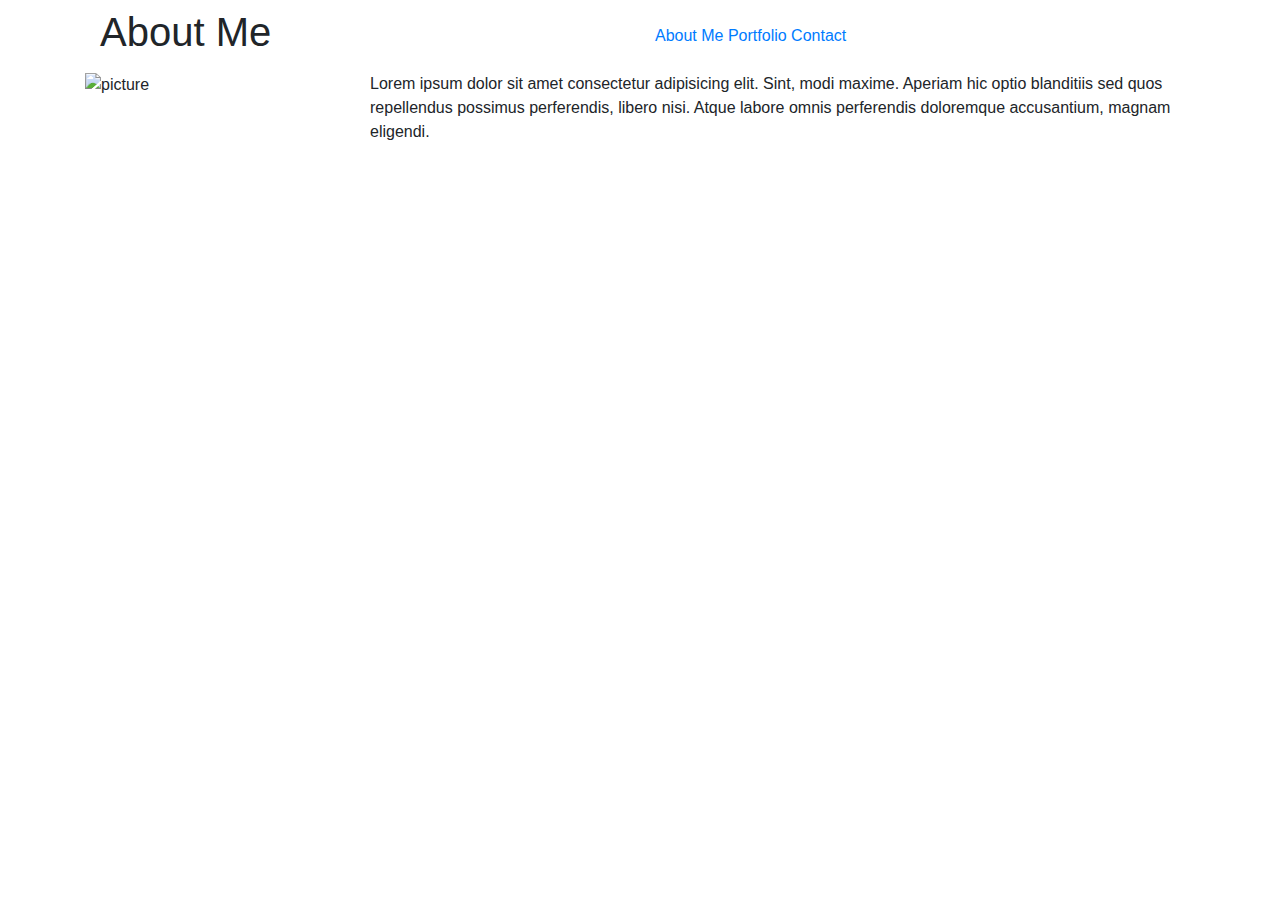
==== index.html @ ca950870 "added first elements to html file" ====
<!doctype html>
<html lang="en">
  <head>
    <title>Title</title>
    <!-- Required meta tags -->
    <meta charset="utf-8">
    <meta name="viewport" content="width=device-width, initial-scale=1, shrink-to-fit=no">

    <!-- Bootstrap CSS -->
    <link rel="stylesheet" href="https://stackpath.bootstrapcdn.com/bootstrap/4.3.1/css/bootstrap.min.css" integrity="sha384-ggOyR0iXCbMQv3Xipma34MD+dH/1fQ784/j6cY/iJTQUOhcWr7x9JvoRxT2MZw1T" crossorigin="anonymous">
  </head>
  <body>
    <!-- <nav class="container">
        <div class="row">
            <div class="col-sm-6">
                <h1>About Me</h1>
            </div>
            <div class="col-md-6 justify-content-end">
                <a class="link1" href="index.html">About Me</a>
                <a class="link2" href="portfolio.html">Portfolio</a>
                <a class="link3" href="contact.html">Contact</a>
            </div> 
        </div>
    </nav> -->

    <nav class="navbar navbar-light bg-white">
        <div class="container">
            <div class="col-sm-6">
                <h1 class="#">About Me</h1>
            </div>
            <div class="col-sm-6">
                    <a class="link1" href="index.html">About Me</a>
                    <a class="link2" href="portfolio.html">Portfolio</a>
                    <a class="link3" href="contact.html">Contact</a>
            </div>
        </div>   
    </nav>

    <div class="container">
        <div class="row">
            <div class="col-md-3">
                <img src="#" alt="picture">
            </div>
            <div class="col-md-9">
                <p>Lorem ipsum dolor sit amet consectetur adipisicing elit. Sint, modi maxime. Aperiam hic optio blanditiis sed quos repellendus possimus perferendis, libero nisi. Atque labore omnis perferendis doloremque accusantium, magnam eligendi.</p>
            
            </div>
        </div>
    </div>

    


   
  </body>
</html>
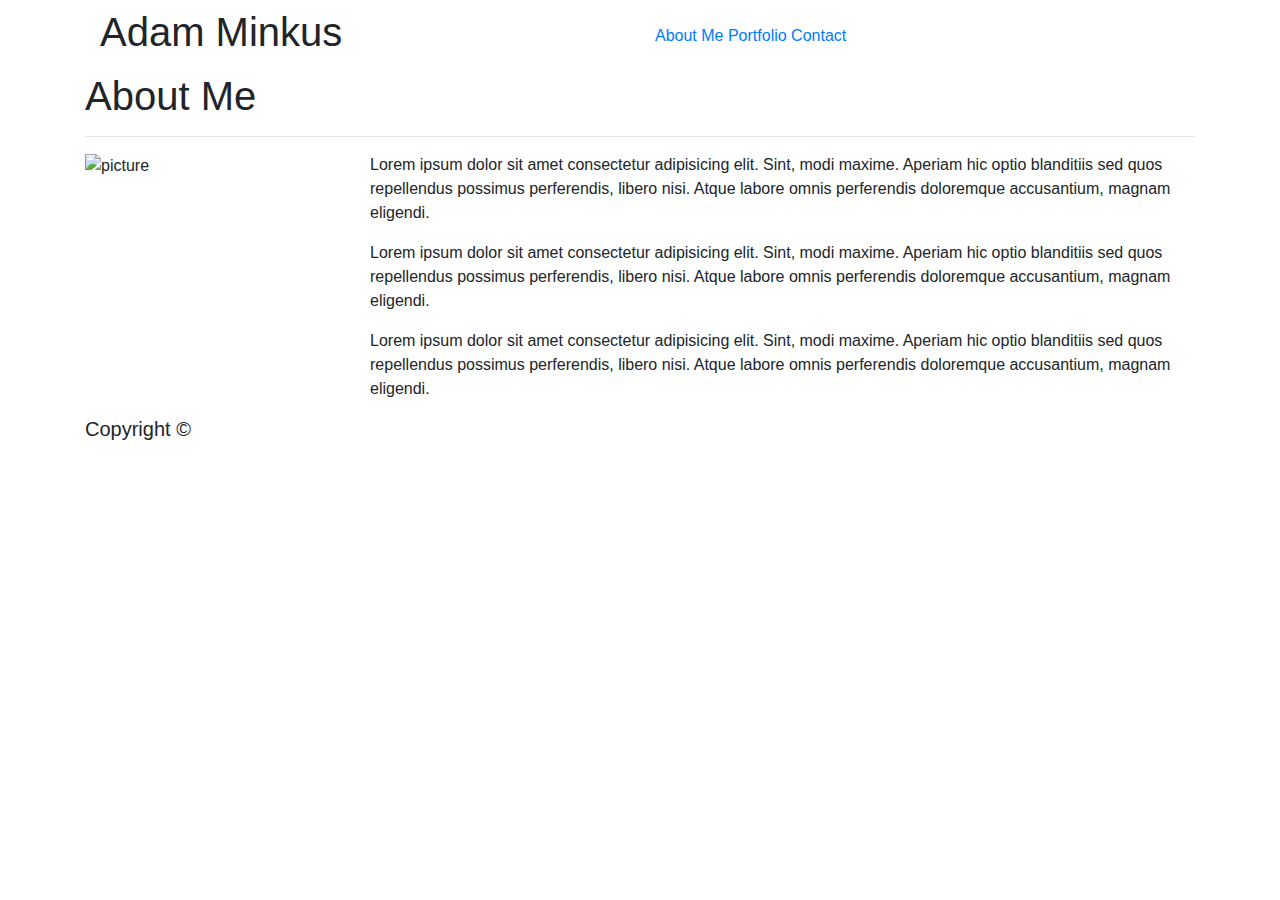
==== commit d4d6b8c1: "updated html" ====
--- a/index.html
+++ b/index.html
@@ -10,23 +10,11 @@
     <link rel="stylesheet" href="https://stackpath.bootstrapcdn.com/bootstrap/4.3.1/css/bootstrap.min.css" integrity="sha384-ggOyR0iXCbMQv3Xipma34MD+dH/1fQ784/j6cY/iJTQUOhcWr7x9JvoRxT2MZw1T" crossorigin="anonymous">
   </head>
   <body>
-    <!-- <nav class="container">
-        <div class="row">
-            <div class="col-sm-6">
-                <h1>About Me</h1>
-            </div>
-            <div class="col-md-6 justify-content-end">
-                <a class="link1" href="index.html">About Me</a>
-                <a class="link2" href="portfolio.html">Portfolio</a>
-                <a class="link3" href="contact.html">Contact</a>
-            </div> 
-        </div>
-    </nav> -->
 
     <nav class="navbar navbar-light bg-white">
         <div class="container">
             <div class="col-sm-6">
-                <h1 class="#">About Me</h1>
+                <h1 class="#">Adam Minkus</h1>
             </div>
             <div class="col-sm-6">
                     <a class="link1" href="index.html">About Me</a>
@@ -38,19 +26,31 @@
 
     <div class="container">
         <div class="row">
-            <div class="col-md-3">
-                <img src="#" alt="picture">
-            </div>
-            <div class="col-md-9">
-                <p>Lorem ipsum dolor sit amet consectetur adipisicing elit. Sint, modi maxime. Aperiam hic optio blanditiis sed quos repellendus possimus perferendis, libero nisi. Atque labore omnis perferendis doloremque accusantium, magnam eligendi.</p>
-            
+            <div class="col-md-12">
+                <h1>About Me</h1>
+                <hr>
             </div>
         </div>
     </div>
 
-    
+    <div class ="container">
+        <div class="row">
+            <div class="col-md-3">
+                <img src="http://placekitten.com/200/200" alt="picture">
+            </div>
+            <div class="col-md-9">
+                <p>Lorem ipsum dolor sit amet consectetur adipisicing elit. Sint, modi maxime. Aperiam hic optio blanditiis sed quos repellendus possimus perferendis, libero nisi. Atque labore omnis perferendis doloremque accusantium, magnam eligendi.</p>
+                <p>Lorem ipsum dolor sit amet consectetur adipisicing elit. Sint, modi maxime. Aperiam hic optio blanditiis sed quos repellendus possimus perferendis, libero nisi. Atque labore omnis perferendis doloremque accusantium, magnam eligendi.</p>
+                <p>Lorem ipsum dolor sit amet consectetur adipisicing elit. Sint, modi maxime. Aperiam hic optio blanditiis sed quos repellendus possimus perferendis, libero nisi. Atque labore omnis perferendis doloremque accusantium, magnam eligendi.</p>
+            </div>
+        </div>
+    </div>
 
-
-   
-  </body>
+    <div class="container justify-content-center">
+        <div class="row">
+            <div class="col-sm-12">
+                <h5>Copyright &copy</h5>
+            </div>
+        </div> 
+</body>
 </html>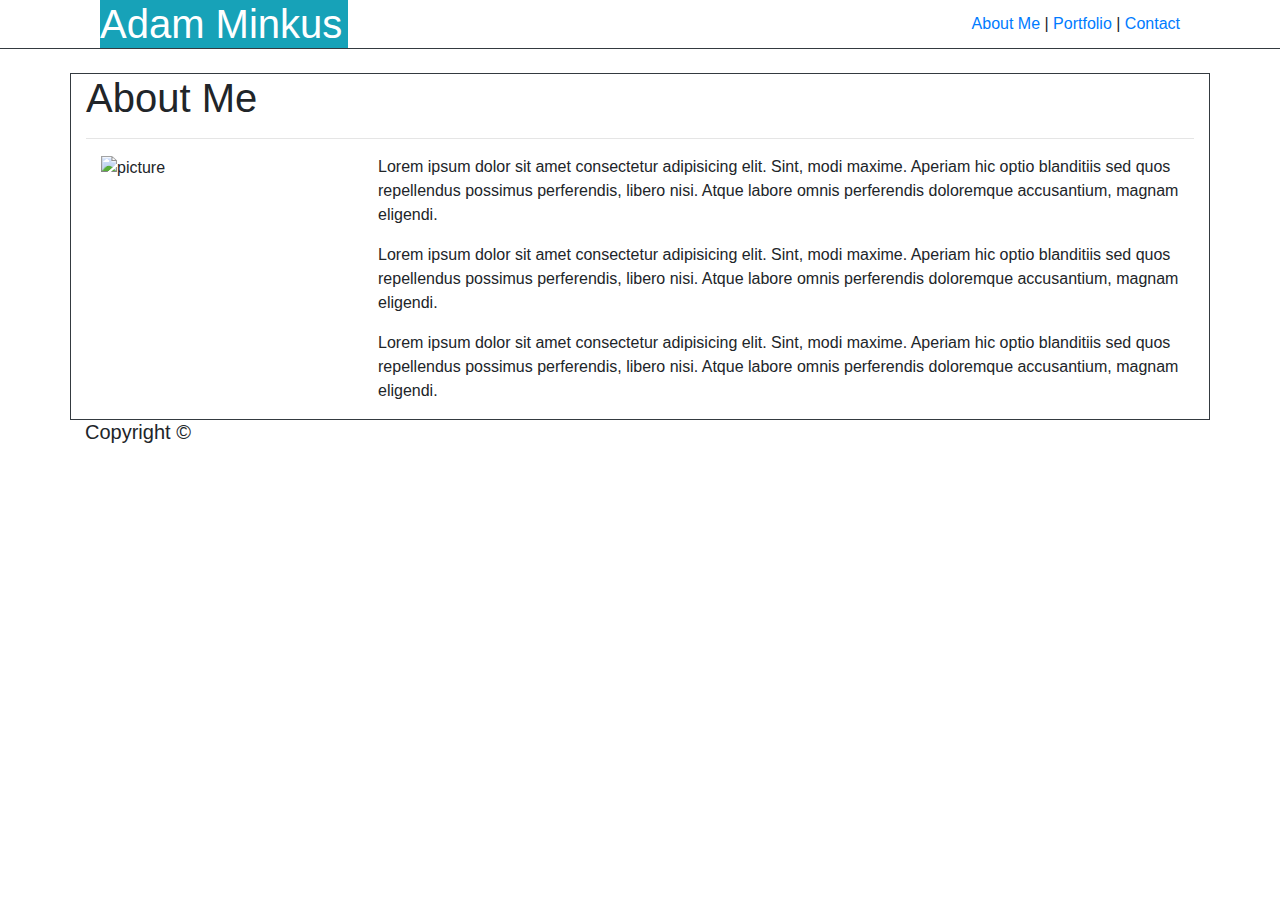
==== commit 1555b638: "updated html and added portfolio and contact pages" ====
--- a/index.html
+++ b/index.html
@@ -11,41 +11,46 @@
   </head>
   <body>
 
-    <nav class="navbar navbar-light bg-white">
+    <nav class="navbar navbar-light bg-lightgrey pt-0 pb-0 border-bottom border-dark">
         <div class="container">
-            <div class="col-sm-6">
-                <h1 class="#">Adam Minkus</h1>
-            </div>
-            <div class="col-sm-6">
-                    <a class="link1" href="index.html">About Me</a>
-                    <a class="link2" href="portfolio.html">Portfolio</a>
-                    <a class="link3" href="contact.html">Contact</a>
-            </div>
+            <!-- <div class="row"> -->
+                <div class="col-sm-3">
+                    <h1 class="bg-info text-white mb-0">Adam Minkus</h1>
+                </div>
+                <div class="col-sm-6">
+                    <!-- blank -->
+                </div>
+                <div class="col-sm-3 text-right">
+                        <a class="link1" href="index.html">About Me</a> |
+                        <a class="link2" href="portfolio.html">Portfolio</a> |
+                        <a class="link3" href="contact.html">Contact</a>
+                </div>
+            <!-- </div>     -->
         </div>   
     </nav>
-
-    <div class="container">
+    <br>
+    <div class="container border border-dark">
         <div class="row">
-            <div class="col-md-12">
+            <div class="col-md-12 text-left">
                 <h1>About Me</h1>
                 <hr>
             </div>
         </div>
-    </div>
+    
 
-    <div class ="container">
-        <div class="row">
-            <div class="col-md-3">
-                <img src="http://placekitten.com/200/200" alt="picture">
-            </div>
-            <div class="col-md-9">
-                <p>Lorem ipsum dolor sit amet consectetur adipisicing elit. Sint, modi maxime. Aperiam hic optio blanditiis sed quos repellendus possimus perferendis, libero nisi. Atque labore omnis perferendis doloremque accusantium, magnam eligendi.</p>
-                <p>Lorem ipsum dolor sit amet consectetur adipisicing elit. Sint, modi maxime. Aperiam hic optio blanditiis sed quos repellendus possimus perferendis, libero nisi. Atque labore omnis perferendis doloremque accusantium, magnam eligendi.</p>
-                <p>Lorem ipsum dolor sit amet consectetur adipisicing elit. Sint, modi maxime. Aperiam hic optio blanditiis sed quos repellendus possimus perferendis, libero nisi. Atque labore omnis perferendis doloremque accusantium, magnam eligendi.</p>
+        <div class ="container">
+            <div class="row">
+                <div class="col-md-3">
+                    <img src="http://placekitten.com/200/200" alt="picture">
+                </div>
+                <div class="col-md-9">
+                    <p>Lorem ipsum dolor sit amet consectetur adipisicing elit. Sint, modi maxime. Aperiam hic optio blanditiis sed quos repellendus possimus perferendis, libero nisi. Atque labore omnis perferendis doloremque accusantium, magnam eligendi.</p>
+                    <p>Lorem ipsum dolor sit amet consectetur adipisicing elit. Sint, modi maxime. Aperiam hic optio blanditiis sed quos repellendus possimus perferendis, libero nisi. Atque labore omnis perferendis doloremque accusantium, magnam eligendi.</p>
+                    <p>Lorem ipsum dolor sit amet consectetur adipisicing elit. Sint, modi maxime. Aperiam hic optio blanditiis sed quos repellendus possimus perferendis, libero nisi. Atque labore omnis perferendis doloremque accusantium, magnam eligendi.</p>
+                </div>
             </div>
         </div>
     </div>
-
     <div class="container justify-content-center">
         <div class="row">
             <div class="col-sm-12">
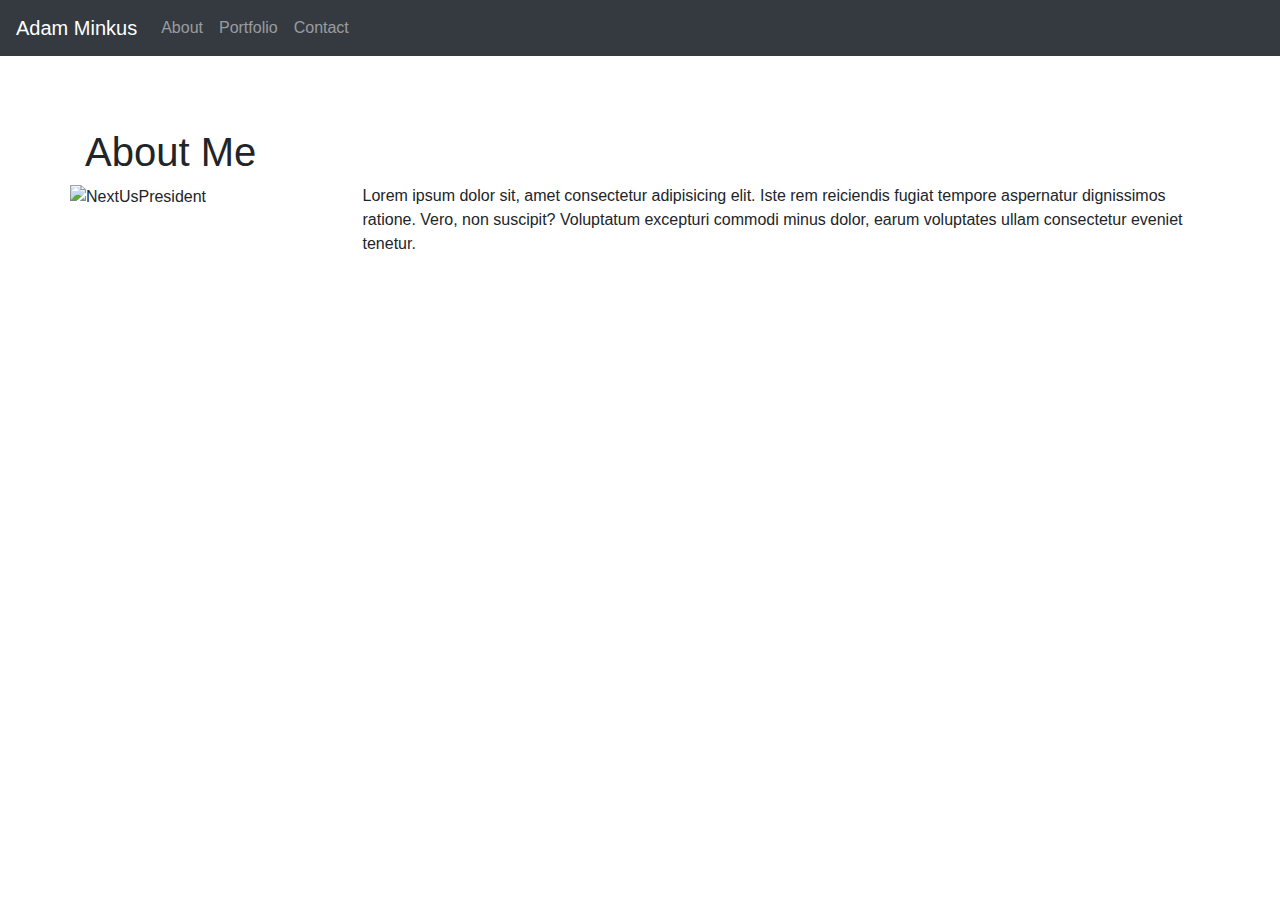
==== commit 11ab981d: "updated index, and added contact and portfolio" ====
--- a/index.html
+++ b/index.html
@@ -1,61 +1,42 @@
 <!doctype html>
 <html lang="en">
   <head>
-    <title>Title</title>
+    <title>Bootstrap Portfolio-About</title>
     <!-- Required meta tags -->
     <meta charset="utf-8">
     <meta name="viewport" content="width=device-width, initial-scale=1, shrink-to-fit=no">
 
     <!-- Bootstrap CSS -->
     <link rel="stylesheet" href="https://stackpath.bootstrapcdn.com/bootstrap/4.3.1/css/bootstrap.min.css" integrity="sha384-ggOyR0iXCbMQv3Xipma34MD+dH/1fQ784/j6cY/iJTQUOhcWr7x9JvoRxT2MZw1T" crossorigin="anonymous">
-  </head>
-  <body>
+</head>
+<body>
+    <nav class="navbar navbar-expand-lg navbar-dark bg-dark">
+        <a class="navbar-brand" href="#">Adam Minkus</a>
+        <button class="navbar-toggler" type="button" data-toggle="collapse" data-target="#navbarNavAltMarkup"
+            aria-controls="navbarNavAltMarkup" aria-expanded="false" aria-label="Toggle navigation">
+            <span class="navbar-toggler-icon"></span>
+        </button>
+        <div class="collapse navbar-collapse" id="navbarNavAltMarkup">
+            <div class="navbar-nav">
+                <a class="nav-item nav-link" href="index.html">About
+                    <a class="nav-item nav-link" href="Portfolio.html">Portfolio</a>
+                    <a class="nav-item nav-link" href="contact.html">Contact</a>
 
-    <nav class="navbar navbar-light bg-lightgrey pt-0 pb-0 border-bottom border-dark">
-        <div class="container">
-            <!-- <div class="row"> -->
-                <div class="col-sm-3">
-                    <h1 class="bg-info text-white mb-0">Adam Minkus</h1>
-                </div>
-                <div class="col-sm-6">
-                    <!-- blank -->
-                </div>
-                <div class="col-sm-3 text-right">
-                        <a class="link1" href="index.html">About Me</a> |
-                        <a class="link2" href="portfolio.html">Portfolio</a> |
-                        <a class="link3" href="contact.html">Contact</a>
-                </div>
-            <!-- </div>     -->
-        </div>   
-    </nav>
-    <br>
-    <div class="container border border-dark">
-        <div class="row">
-            <div class="col-md-12 text-left">
-                <h1>About Me</h1>
-                <hr>
             </div>
         </div>
-    
+    </nav>
+<br>
+<br>
+<br>
 
-        <div class ="container">
-            <div class="row">
-                <div class="col-md-3">
-                    <img src="http://placekitten.com/200/200" alt="picture">
-                </div>
-                <div class="col-md-9">
-                    <p>Lorem ipsum dolor sit amet consectetur adipisicing elit. Sint, modi maxime. Aperiam hic optio blanditiis sed quos repellendus possimus perferendis, libero nisi. Atque labore omnis perferendis doloremque accusantium, magnam eligendi.</p>
-                    <p>Lorem ipsum dolor sit amet consectetur adipisicing elit. Sint, modi maxime. Aperiam hic optio blanditiis sed quos repellendus possimus perferendis, libero nisi. Atque labore omnis perferendis doloremque accusantium, magnam eligendi.</p>
-                    <p>Lorem ipsum dolor sit amet consectetur adipisicing elit. Sint, modi maxime. Aperiam hic optio blanditiis sed quos repellendus possimus perferendis, libero nisi. Atque labore omnis perferendis doloremque accusantium, magnam eligendi.</p>
-                </div>
+    <div class="container">
+        <div class="row">
+            <h1 class="col-md-12">About Me</h1>
+        <div class="row">
+            <div class="col-md-3">
+                <img src="http://placekitten.com/200/200" alt="NextUsPresident">
+            </div>
+            <div class="col-md-9">
+                <p>Lorem ipsum dolor sit, amet consectetur adipisicing elit. Iste rem reiciendis fugiat tempore aspernatur dignissimos ratione. Vero, non suscipit? Voluptatum excepturi commodi minus dolor, earum voluptates ullam consectetur eveniet tenetur.</p>
             </div>
         </div>
-    </div>
-    <div class="container justify-content-center">
-        <div class="row">
-            <div class="col-sm-12">
-                <h5>Copyright &copy</h5>
-            </div>
-        </div> 
-</body>
-</html>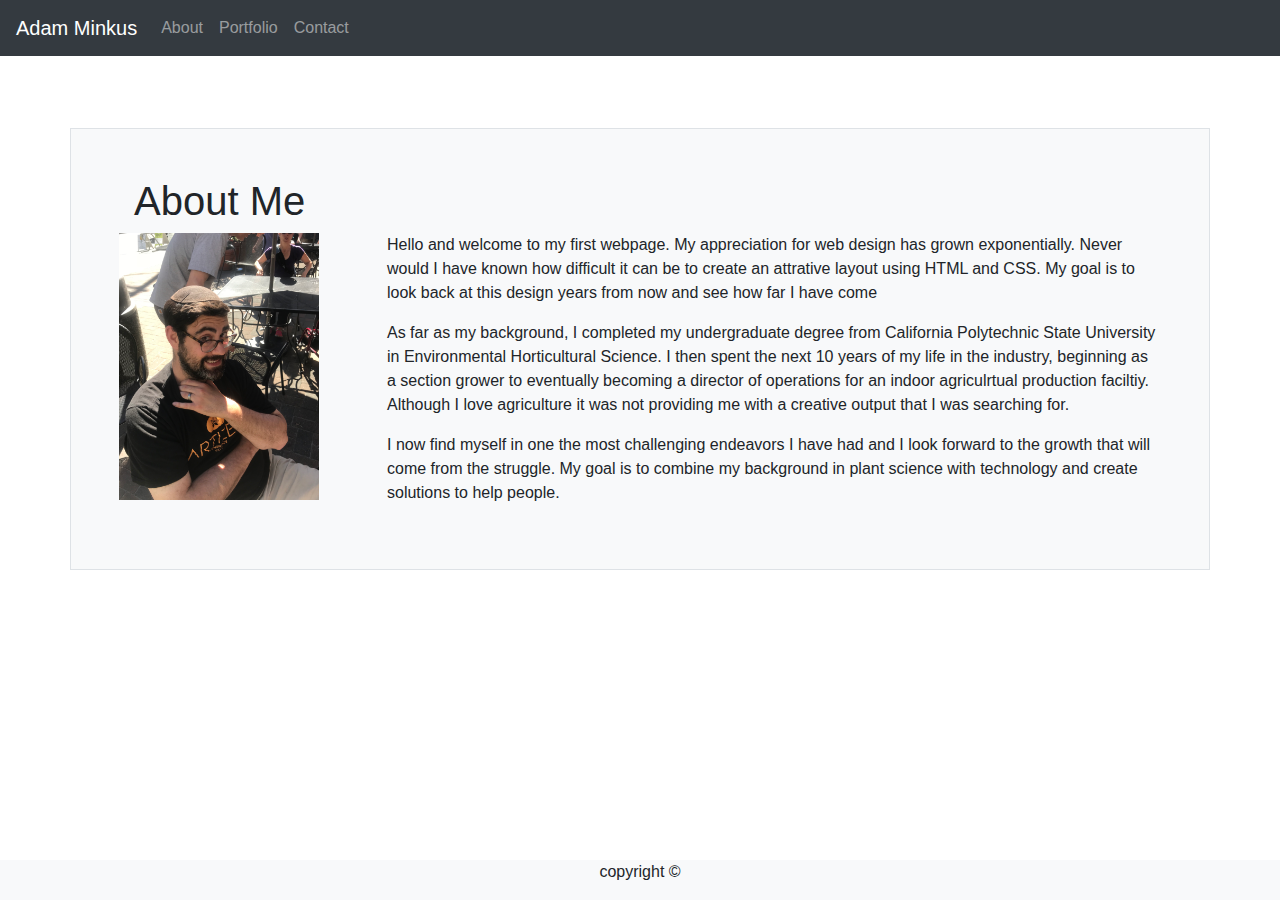
==== commit 782e6057: "added image responsiveness to img tag, added images folder" ====
--- a/index.html
+++ b/index.html
@@ -8,7 +8,9 @@
 
     <!-- Bootstrap CSS -->
     <link rel="stylesheet" href="https://stackpath.bootstrapcdn.com/bootstrap/4.3.1/css/bootstrap.min.css" integrity="sha384-ggOyR0iXCbMQv3Xipma34MD+dH/1fQ784/j6cY/iJTQUOhcWr7x9JvoRxT2MZw1T" crossorigin="anonymous">
+    <link rel="stylesheet" href="styles.css">
 </head>
+
 <body>
     <nav class="navbar navbar-expand-lg navbar-dark bg-dark">
         <a class="navbar-brand" href="#">Adam Minkus</a>
@@ -28,15 +30,24 @@
 <br>
 <br>
 <br>
-
-    <div class="container">
-        <div class="row">
+    
+    <div class="container border bg-light">
+        <div class="row p-5">
             <h1 class="col-md-12">About Me</h1>
-        <div class="row">
-            <div class="col-md-3">
-                <img src="http://placekitten.com/200/200" alt="NextUsPresident">
-            </div>
-            <div class="col-md-9">
-                <p>Lorem ipsum dolor sit, amet consectetur adipisicing elit. Iste rem reiciendis fugiat tempore aspernatur dignissimos ratione. Vero, non suscipit? Voluptatum excepturi commodi minus dolor, earum voluptates ullam consectetur eveniet tenetur.</p>
+            <div class="row">
+                <div class="col-md-3">
+                    <img src="images/IMG_6465.jpg" width="200px" height="300px" alt="NextUsPresident" class="img img-fluid">
+                </div>
+                <div class="col-md-9">
+                    <p>Hello and welcome to my first webpage. My appreciation for web design has grown exponentially. Never would I have known how difficult it can be to create an attrative layout using HTML and CSS. My goal is to look back at this design years from now and see how far I have come</p>
+                    <p>As far as my background, I completed my undergraduate degree from California Polytechnic State University in Environmental Horticultural Science. I then spent the next 10 years of my life in the industry, beginning as a section grower to eventually becoming a director of operations for an indoor agriculrtual production faciltiy. Although I love agriculture it was not providing me with a creative output that I was searching for.</p>
+                    <p>I now find myself in one the most challenging endeavors I have had and I look forward to the growth that will come from the struggle. My goal is to combine my background in plant science with technology and create solutions to help people.</p>
             </div>
         </div>
+    </div>
+</div>
+    <footer class="bg-light fixed-bottom">
+        <p class="text-center">copyright &copy</p>
+    </footer>
+</body>
+</html>